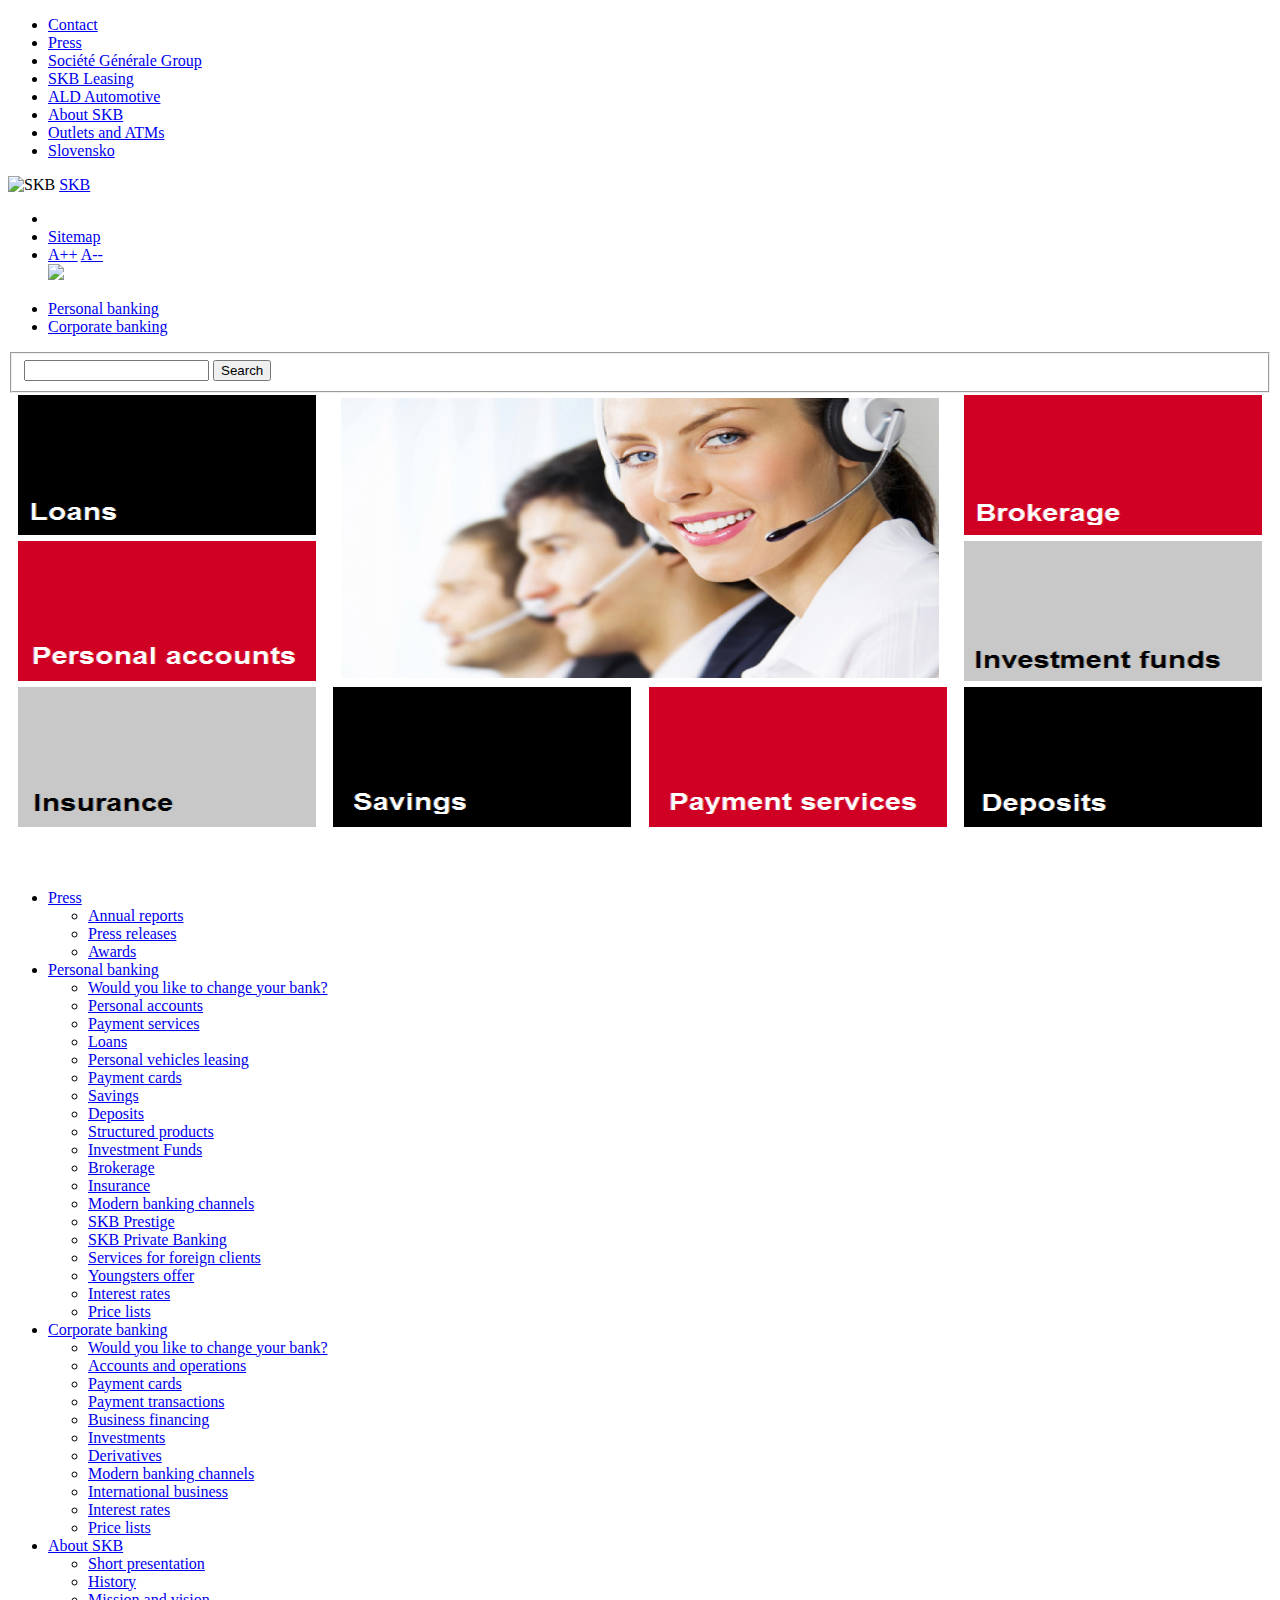
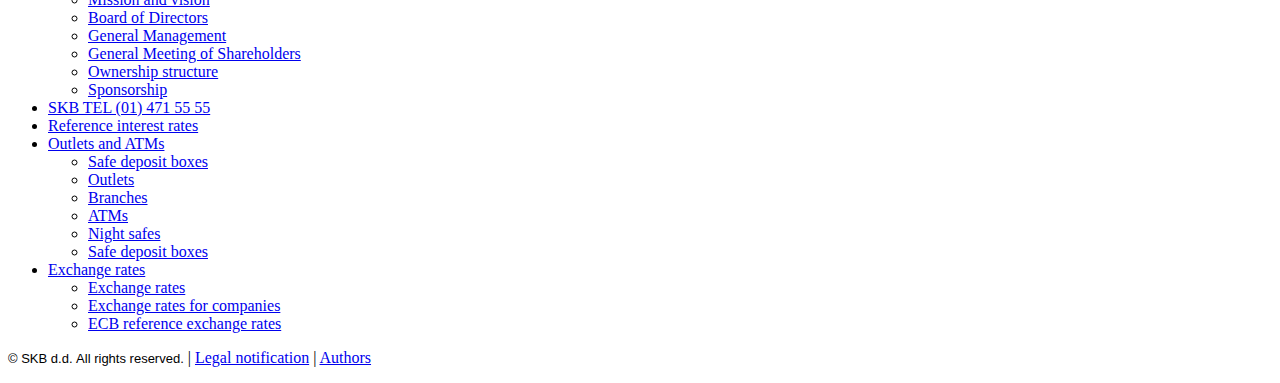
==== skb_bank/templates/tiles.html @ 7925f45f "tiles finished" ====
<!DOCTYPE html PUBLIC "-//W3C//DTD XHTML 1.0 Strict//EN" "http://www.w3.org/TR/xhtml1/DTD/xhtml1-strict.dtd">
<html xmlns="http://www.w3.org/1999/xhtml" xml:lang="en" lang="en" itemscope itemtype="http://schema.org/Article" xmlns:fb="http://www.facebook.com/2008/fbml">

	<head>
		<title>Personal accounts - SKB</title>
		<meta http-equiv="X-UA-Compatible" content="IE=EmulateIE7"/>
		<meta http-equiv="Content-Type" content="text/html; charset=utf-8" />
		<meta name="robots" content="index,follow" />
		<meta name="revisit-after" content="7 days" />
		<meta property="og:title" content="Personal accounts - SKB" />
		<meta property="og:description" content="SKB" />
		<meta property="og:type" content="article" />

		<meta property="og:url" content="http://www.skb.si/personal-banking/personal-accounts" />
		<meta property="og:site_name" content="SKB" />
		<meta property="fb:admins" content="1430163827" />
		<meta itemprop="name" content="Personal accounts - SKB" />
		<meta itemprop="description" content="SKB" />
		<meta itemprop="image" content="http://" />
        <meta name="viewport" content="width=device-width" />
		<link type="text/css" rel="stylesheet" media="screen,projection" href="http://www.skb.si/.resources/website/css/default.css" />
		<link type="text/css" rel="stylesheet" media="screen,projection" href="http://www.skb.si/.resources/website/css/fancybox.css" />

        <link type="text/css" rel="stylesheet" media="screen,projection" href="http://www.skb.si/.resources/cookie/styleCustom.css" />
        <link type="text/css" rel="stylesheet" media="screen,projection" href="../static/css/tiles.css" />

		<link type="text/css" rel="stylesheet" media="screen,projection" href="http://www.skb.si/.resources/website/css/smoothness/jquery-ui-1.7.3.custom.css" /><!--[if lte IE 7]>
		<link type="text/css" rel="stylesheet" media="screen,projection" href="/.resources/website/css/ie.css"><![endif]--><!--[if IE 7]>
		<link type="text/css" rel="stylesheet" media="screen,projection" href="/.resources/website/css/ie7.css"><![endif]-->
		<link type="text/css" rel="stylesheet" media="print" href="http://www.skb.si/.resources/website/css/print.css" />
        <link rel="shortcut icon" href="http://www.skb.si/.resources/favicon.ico" />

        <script src="https://ajax.googleapis.com/ajax/libs/jquery/1.12.4/jquery.min.js"></script>
        <script type="text/javascript" src="http://www.skb.si/.resources/cookie/pluginCustom.js"></script>
        <script type="text/javascript" src="http://www.skb.si/.resources/cookie/translations.js"></script>
        <script type="text/javascript" src="static/js/form-slide.js"></script>
        <script type="text/javascript">

            var pageName = "www.skb.si";
            var pageUrl = "http://www.skb.si/";

            var lang = "en"		//add your logic for setting the language and add appropriate translations to translations.js

            // <![CDATA[
            cc.initialise({

                /*
                 Specify type of cookies for consent logic.
                 Possible predefined values: analytics, social, advertising.
                 You can add your own, but make sure to provide all the texts (look into translations.js).
                 */
                cookies: {
                    analytics: {    //class="cc-onconsent-analytics"

                    },
                    social: {       //class="cc-onconsent-social"

                    },
                    maps: {

                    }
                },
                settings: {
                    bannerPosition: "push",
                    style: "custom",
                    cookieApprovedExp: 365, //expiration days for approved cookies
                    cookieNotApprovedExp: 0, //expiration days for not approved cookies ( <0: no cookie, ==0: session, >0: expiration days )
                    iframeToCheck: 'infoCalcIframe'
                },

                strings: window[lang].strings(pageName, pageUrl, "skb_si")		//load appropriate strings (defined in translations.js)

            });
            // ]]>
        </script>


	</head>
	<body class="lang-en" lang="en">
		<div id="top">
			<div class="w">
				<ul class="level-1 top-links">
					<li class="nochild">
						<a href="http://www.skb.si/en/contact">Contact</a>
					</li>
					<li class="nochild">
						<a href="http://www.skb.si/en/press">Press</a>
					</li>
					<li class="nochild">
						<a href="http://www.skb.si/en/societe-generale-group">Soci&eacute;t&eacute; G&eacute;n&eacute;rale Group</a>
					</li>
					<li class="nochild">
						<a href="http://www.skb.si/en/skb-leasing">SKB Leasing</a>
					</li>
					<li class="nochild">
						<a href="http://www.skb.si/en/ald-automotive">ALD Automotive</a>
					</li>
					<li class="nochild">
						<a href="http://www.skb.si/en/about-skb">About SKB</a>
					</li>
					<li class="nochild">
						<a href="http://www.skb.si/en/outlets-and-atms">Outlets and ATMs</a>
					</li>
					<li>
						<a href="http://www.skb.si/">Slovensko</a>
					</li>
				</ul>
			</div>
		</div>
		<div id="header">
			<div class="w">
				<div class="logo">
                    <img class="printOnly" src="http://www.skb.si/.resources/website/images/identity/logo_new_en.gif" alt="SKB" />
					<a href="http://www.skb.si/en/" title="SKB">SKB</a>
				</div>
				<ul class="side-links">
                    <li class="social"><a class="fb" href="http://www.facebook.com/BankaSKB" target="_blank" title="SKB na Facebooku"></a><a class="yt" target="_blank" title="SKB na Youtube" href="http://www.youtube.com/user/BankaSKB?blend=1&ob=0"></a></li>
					<li>
						<a class="sitemap" href="http://www.skb.si/en/sitemap">Sitemap</a>
					</li>
					<li class="zoomtool">
						<a class="zoom" href="personal-accounts#">A++</a>
						<a class="zoomout" href="personal-accounts#">A--</a>
                        <div class="addthis_toolbox addthis_default_style">
                            <a class="addthis_button_print"><img src="http://www.skb.si/.resources/website/images/icons/printer.gif"/></a>
                        </div>
                        <script type="text/plain" class="cc-onconsent-social">
                            jQuery.getScript("http://s7.addthis.com/js/250/addthis_widget.js#pubid=ra-4f30f6123e49e6e1");
                        </script>
					</li>
				</ul>

				<ul class="level-1 main-nav">
					<li class="nochild active">
						<a href="http://www.skb.si/en/personal-banking">Personal banking</a>
					</li>
					<li class="nochild">
						<a href="http://www.skb.si/en/corporate-banking">Corporate banking</a>
					</li>
				</ul>
				<form action="http://www.skb.si/en/search-results" method="get" id="search">
					<fieldset>
						<input type="text" name="q" id="search-input" />
						<input type="submit" value="Search" class="submit" />
					</fieldset>
				</form>
			</div>
		</div>

        <div id="body">
            <div class="w">
				<div id="content" style="height: 400px">
                    <table id="tiles">
                        <tr class="tile-row">
                            <td class="tile"><img class="tile-img" src="../static/images/loans.png"></td>
                            <td class="image-tile" rowspan="2" colspan="2"><img class="tech" src="../static/images/Tech-Support.jpg"></td>
                            <td class="tile"><img class="tile-img" src="../static/images/brokerage.png"></td>
                        </tr>
                        <tr class="tile-row">
                            <td class="tile"><img class="tile-img" src="../static/images/personal-accounts.png"></td>
                            <td class="tile"><img class="tile-img" src="../static/images/gray.png"></td>
                        </tr>
                        <tr class="tile-row">
                            <td class="tile"><img class="tile-img" src="../static/images/insurance.png"></td>
                            <td class="tile"><img class="tile-img" src="../static/images/savings.png"></td>
                            <td class="tile"><img class="tile-img" src="../static/images/payment-services.png"></td>
                            <td class="tile"><img class="tile-img" src="../static/images/deposits.png"></td>
                      </tr>
                    </table>
                </div>
            </div>
		</div>
        <div class="clear"></div>
        <div id="footer">
			<div class="w">
				<ul class="level-1 box">
					<li class="open">
						<a href="http://www.skb.si/en/press">Press</a>
						<ul class="level-2">
							<li class="closed">
								<a href="http://www.skb.si/en/press/annual-reports">Annual reports</a>
							</li>
							<li class="closed">
								<a href="http://www.skb.si/en/press/press-release">Press releases</a>
							</li>
							<li class="nochild">
								<a href="http://www.skb.si/en/press/awards">Awards</a>
							</li>
						</ul>
					</li>
					<li class="open parent">
						<a href="http://www.skb.si/en/personal-banking">Personal banking</a>
						<ul class="level-2">
							<li class="closed">
								<a href="http://www.skb.si/en/personal-banking/packages">Would you like to change your bank? </a>
							</li>
							<li class="active closed">
								<a href="personal-accounts">Personal accounts</a>
							</li>
							<li class="closed">
								<a href="http://www.skb.si/en/personal-banking/payment-services">Payment services</a>
							</li>
							<li class="closed">
								<a href="http://www.skb.si/en/personal-banking/loans">Loans</a>
							</li>
							<li class="nochild">
								<a href="http://www.skb.si/en/personal-banking/leasing">Personal vehicles leasing</a>
							</li>
							<li class="closed">
								<a href="http://www.skb.si/en/personal-banking/payment-cards">Payment cards</a>
							</li>
							<li class="closed">
								<a href="http://www.skb.si/en/personal-banking/savings">Savings</a>
							</li>
							<li class="closed">
								<a href="http://www.skb.si/en/personal-banking/deposits">Deposits</a>
							</li>
							<li class="closed">
								<a href="http://www.skb.si/en/personal-banking/structured-products">Structured products</a>
							</li>
							<li class="closed">
								<a href="http://www.skb.si/en/personal-banking/investment-funds">Investment Funds</a>
							</li>
							<li class="closed">
								<a href="http://www.skb.si/en/personal-banking/brokerage">Brokerage</a>
							</li>
							<li class="closed">
								<a href="http://www.skb.si/en/personal-banking/insurance">Insurance</a>
							</li>
							<li class="closed">
								<a href="http://www.skb.si/en/personal-banking/modern-banking-channels">Modern banking channels</a>
							</li>
							<li class="closed">
								<a href="http://www.skb.si/en/personal-banking/prestige-offer">SKB Prestige</a>
							</li>
							<li class="nochild">
								<a href="http://www.skb.si/en/personal-banking/skb-private-banking">SKB Private Banking</a>
							</li>
							<li class="nochild">
								<a href="http://www.skb.si/en/personal-banking/services-for-foreign-clients">Services for foreign clients</a>
							</li>
							<li class="closed">
								<a href="http://www.skb.si/en/personal-banking/youngsters-offer">Youngsters offer</a>
							</li>
							<li class="closed">
								<a href="http://www.skb.si/en/personal-banking/interest-rates">Interest rates</a>
							</li>
							<li class="nochild">
								<a href="http://www.skb.si/en/personal-banking/price-lists">Price lists</a>
							</li>
						</ul>
					</li>
					<li class="open">
						<a href="http://www.skb.si/en/corporate-banking">Corporate banking</a>
						<ul class="level-2">
							<li class="closed">
								<a href="http://www.skb.si/en/corporate-banking/packages">Would you like to change your bank?</a>
							</li>
							<li class="closed">
								<a href="http://www.skb.si/en/corporate-banking/accounts-and-operations">Accounts and operations</a>
							</li>
							<li class="closed">
								<a href="http://www.skb.si/en/corporate-banking/payment-cards">Payment cards</a>
							</li>
							<li class="closed">
								<a href="http://www.skb.si/en/corporate-banking/payment-transactions">Payment transactions</a>
							</li>
							<li class="closed">
								<a href="http://www.skb.si/en/corporate-banking/business-financing">Business financing</a>
							</li>
							<li class="closed">
								<a href="http://www.skb.si/en/corporate-banking/investments">Investments</a>
							</li>
							<li class="closed">
								<a href="http://www.skb.si/en/corporate-banking/derivatives">Derivatives</a>
							</li>
							<li class="closed">
								<a href="http://www.skb.si/en/corporate-banking/modern-banking-channels">Modern banking channels</a>
							</li>
							<li class="closed">
								<a href="http://www.skb.si/en/corporate-banking/international-business">International business</a>
							</li>
							<li class="closed">
								<a href="http://www.skb.si/en/corporate-banking/interest-rates">Interest rates</a>
							</li>
							<li class="nochild">
								<a href="http://www.skb.si/en/corporate-banking/price-lists">Price lists</a>
							</li>
						</ul>
					</li>
					<li class="open">
						<a href="http://www.skb.si/en/about-skb">About SKB</a>
						<ul class="level-2">
							<li class="nochild">
								<a href="http://www.skb.si/en/about-skb/short-presentation">Short presentation</a>
							</li>
							<li class="closed">
								<a href="http://www.skb.si/en/about-skb/history">History</a>
							</li>
							<li class="nochild">
								<a href="http://www.skb.si/en/about-skb/mission-and-vision">Mission and vision</a>
							</li>
							<li class="nochild">
								<a href="http://www.skb.si/en/about-skb/board-of-directors">Board of Directors</a>
							</li>
							<li class="nochild">
								<a href="http://www.skb.si/en/about-skb/general-management">General Management</a>
							</li>
							<li class="nochild">
								<a href="http://www.skb.si/en/about-skb/general-meeting-of-shareholders">General Meeting of Shareholders</a>
							</li>
							<li class="nochild">
								<a href="http://www.skb.si/en/about-skb/ownership-structure">Ownership structure</a>
							</li>
							<li class="closed">
								<a href="http://www.skb.si/en/about-skb/sponsorship">Sponsorship</a>
							</li>
						</ul>
					</li>
					<li class="nochild">
						<a href="http://www.skb.si/en/skb-tel-form">SKB TEL (01) 471 55 55</a>
					</li>
					<li class="nochild">
						<a href="http://www.skb.si/en/reference-interest-rates-1">Reference interest rates</a>
					</li>
					<li class="open">
						<a href="http://www.skb.si/en/outlets-and-atms">Outlets and ATMs</a>
						<ul class="level-2">
							<li class="nochild">
								<a href="http://www.skb.si/en/outlets-and-atms/safes">Safe deposit boxes</a>
							</li>
							<li class="nochild">
								<a href="http://www.skb.si/en/outlets-and-atms/outlets">Outlets</a>
							</li>
							<li class="nochild">
								<a href="http://www.skb.si/en/outlets-and-atms/branches">Branches</a>
							</li>
							<li class="nochild">
								<a href="http://www.skb.si/en/outlets-and-atms/atms">ATMs</a>
							</li>
							<li class="nochild">
								<a href="http://www.skb.si/en/outlets-and-atms/night-safes">Night safes</a>
							</li>
							<li class="nochild">
								<a href="http://www.skb.si/en/outlets-and-atms/safe-deposit-boxes">Safe deposit boxes</a>
							</li>
						</ul>
					</li>
					<li class="open">
						<a href="http://www.skb.si/en/exchange-rates">Exchange rates</a>
						<ul class="level-2">
							<li class="nochild">
								<a href="http://www.skb.si/en/exchange-rates/exchange-rates-for-individuals">Exchange rates</a>
							</li>
							<li class="nochild">
								<a href="http://www.skb.si/en/exchange-rates/exchange-rates-for-companies">Exchange rates for companies</a>
							</li>
							<li class="nochild">
								<a href="http://www.skb.si/en/exchange-rates/ecb-reference-exchange-rates">ECB reference exchange rates</a>
							</li>
						</ul>
					</li>
				</ul>
				<div class="disclaimer">
					<p><font size="2" face="Arial">&copy; SKB d.d.&nbsp;All rights reserved.</font>&nbsp;|&nbsp;<a href="http://www.skb.si/en/legal-notification">Legal notification</a>&nbsp;| <a href="http://www.skb.si/en/authors">Authors</a></p>
				</div>
			</div>
		</div>
		<!-- lightbox -->
		<div id="lightbox-outer">








		</div>
		<div id="mask"></div>
		<!-- /lightbox -->
		<script type="text/plain" class="cc-onconsent-analytics">
			var _paq = _paq || [];
			_paq.push(['trackPageView']);
			_paq.push(['enableLinkTracking']);
			(function() {
				var u="//www.skb.si/piwik/";
				_paq.push(['setTrackerUrl', u+'piwik.php']);
				_paq.push(['setSiteId', 1]);
				var d=document, g=d.createElement('script'), s=d.getElementsByTagName('script')[0];
				g.type='text/javascript'; g.async=true; g.defer=true; g.src=u+'piwik.js'; s.parentNode.insertBefore(g,s);

				if ($j('div.search-analytics-hook').size() > 0) {
					_paq.push(['trackSiteSearch', $j('div..search-analytics-hook div.term').text(), 'Site search', $j('div..search-analytics-hook div.count').text()]);
				}
			})();
		</script>

	</body>
</html>
---- skb_bank/static/css/tiles.css ----
div#content{
    min-height: 480px !important;
    width: 100% !important;
}

.tile-row {
    border: none;
    border-color:white;
}

table#tiles{
    width: 100% !important;
    height: 400px !important;
    border: none !important;
    table-layout: fixed;
}

table#tiles td{
    text-align:center;
    height: 140px;
    border: none;
    outline: none;
    padding: 0 !important;

}

table#tiles td.image-tile{
    text-align:center;
    height: 280px !important;
    border: none;
    outline: none;
    padding: 0 !important;

}

img.tech{
    width: 95%;
    height: 100%;
}

img.tile-img{
    width: 95%;
    height: 100%;
}

img.tile-img:hover{
    width: 95%;
    height: 100%;
    cursor: pointer;
    opacity: .5;
}

td.tile{

}

.clear{
    clear: both;
}
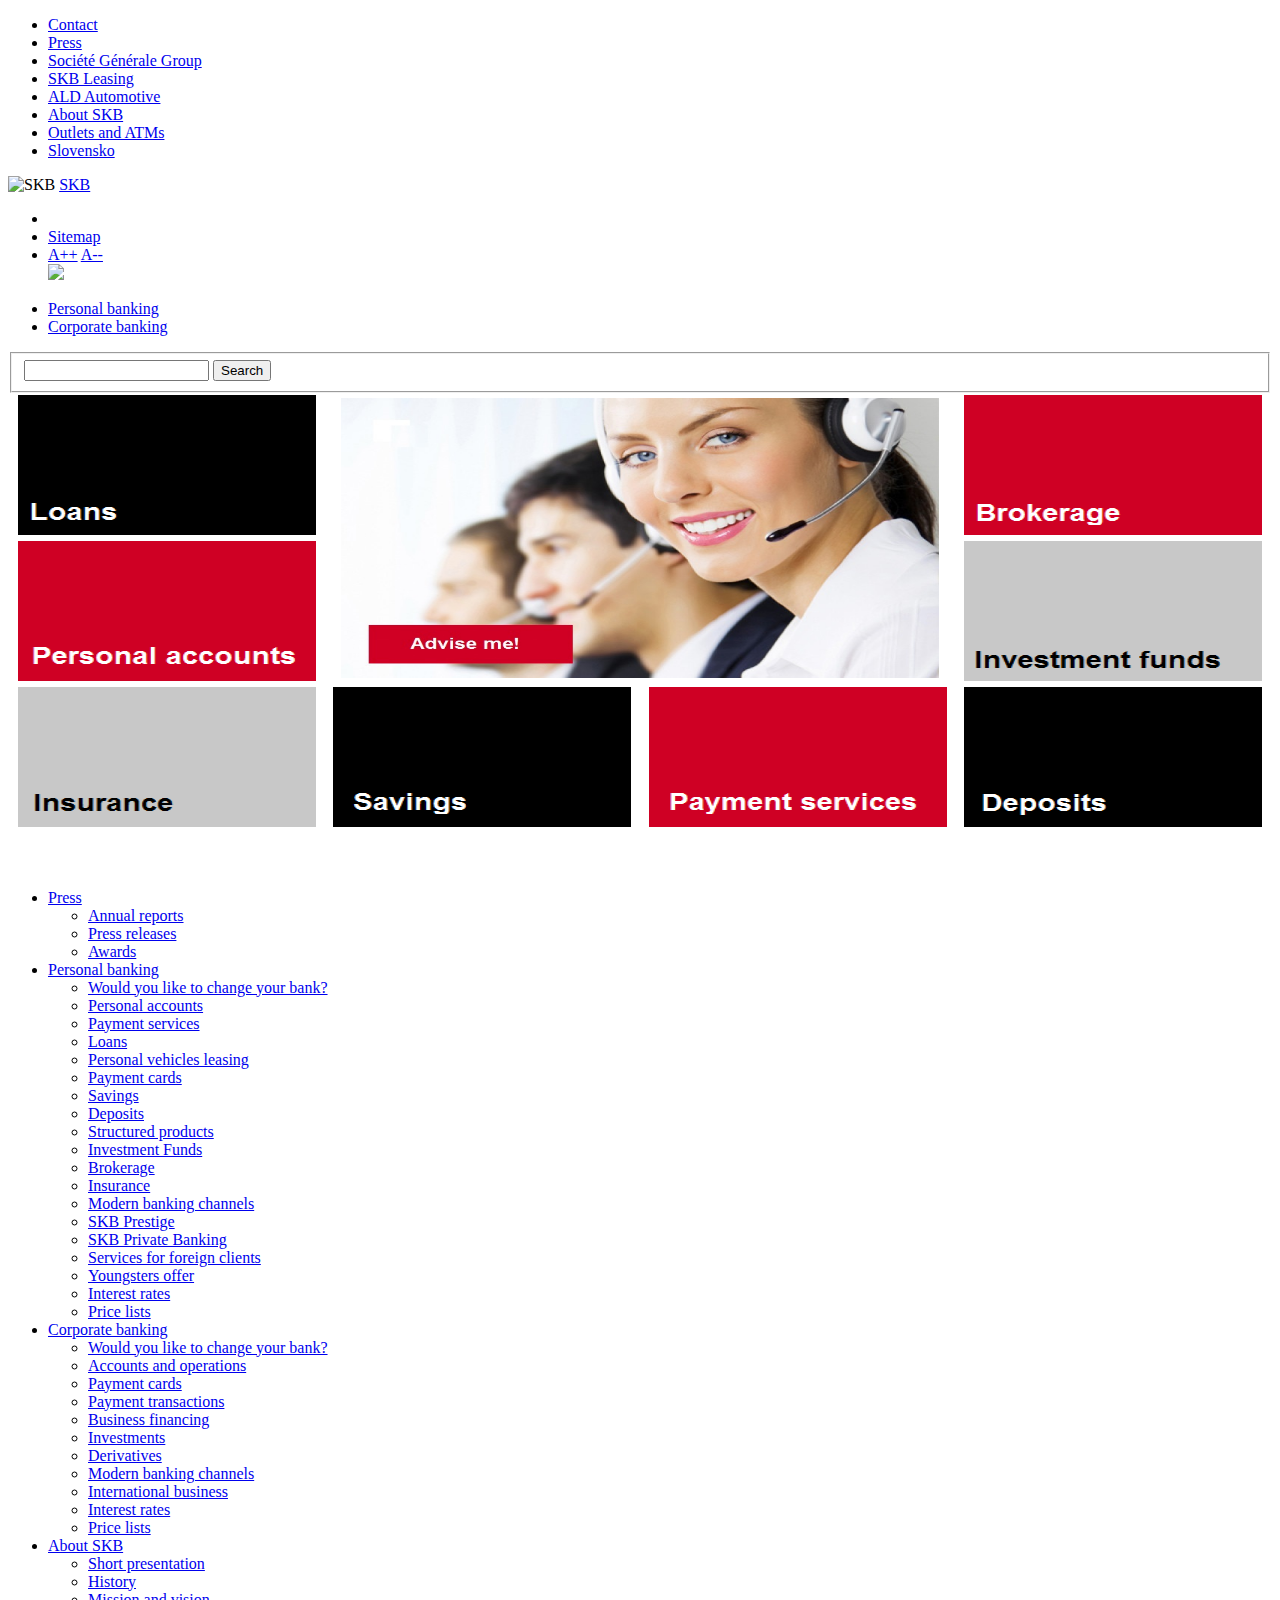
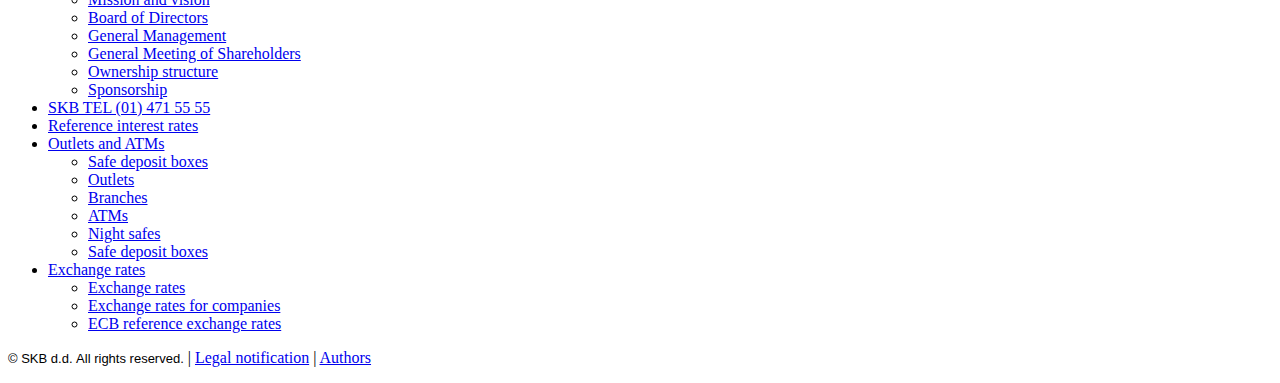
==== commit ef7122b7: "Hafnafjordur" ====
--- a/skb_bank/templates/tiles.html
+++ b/skb_bank/templates/tiles.html
@@ -152,8 +152,8 @@
 				<div id="content" style="height: 400px">
                     <table id="tiles">
                         <tr class="tile-row">
-                            <td class="tile"><img class="tile-img" src="../static/images/loans.png"></td>
-                            <td class="image-tile" rowspan="2" colspan="2"><img class="tech" src="../static/images/Tech-Support.jpg"></td>
+                            <td class="tile"><a href="http://www.skb.si/en/personal-banking/loans"><img id='loans' class="tile-img" src="../static/images/loans.png"></a></td>
+                            <td class="image-tile" rowspan="2" colspan="2"><a href="http://localhost:8000/"><img class="tech" src="../static/images/Tech-Support.jpg"></a></td>
                             <td class="tile"><img class="tile-img" src="../static/images/brokerage.png"></td>
                         </tr>
                         <tr class="tile-row">
@@ -370,12 +370,6 @@
 		<div id="lightbox-outer">
 
 
-
-
-
-
-
-
 		</div>
 		<div id="mask"></div>
 		<!-- /lightbox -->
@@ -396,5 +390,7 @@
 			})();
 		</script>
 
+
+
 	</body>
 </html>--- a/skb_bank/static/css/tiles.css
+++ b/skb_bank/static/css/tiles.css
@@ -47,14 +47,24 @@
     width: 95%;
     height: 100%;
     cursor: pointer;
-    opacity: .5;
+    opacity: .75;
 }
 
 td.tile{
 
 }
 
+img.tech:hover{
+    opacity: 0.75;
+}
+
 .clear{
     clear: both;
 }
 
+
+
+
+
+
+
